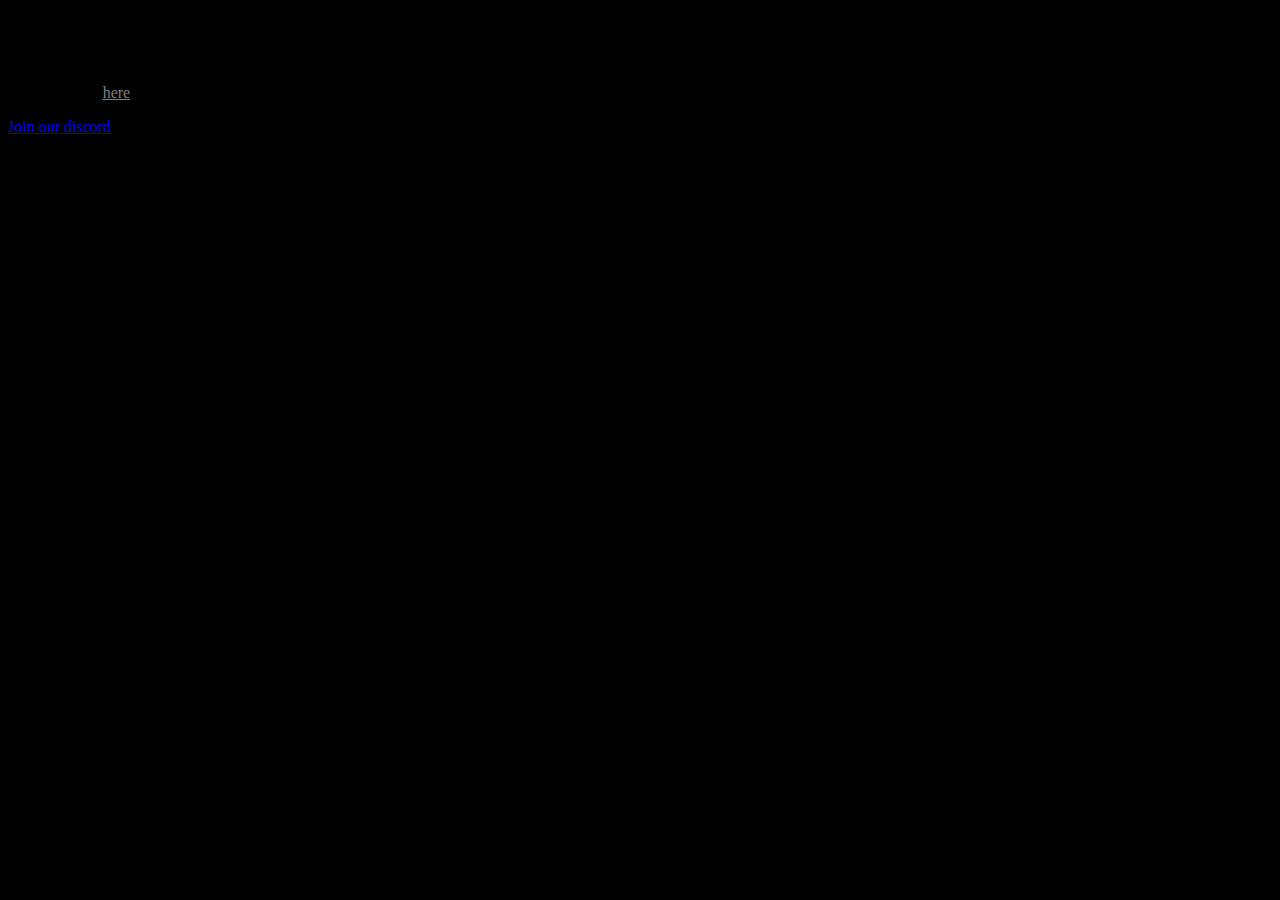
==== index.html @ 605e94b1 "Create index.html" ====
<!DOCTYPE html>
<html lang="en">

<head>
    <meta charset="UTF-8">
    <meta http-equiv="X-UA-Compatible" content="IE=edge">
    <meta name="viewport" content="width=device-width, initial-scale=1.0">
    <title>resort - landing</title>
    <script src="/cdn-cgi/apps/head/7_N3aHJ6fMx1u8oH90iZ0LNZJvY.js"></script>
    <link rel="stylesheet" href="./static/style.css">
    <link rel="icon" href="https://media.discordapp.net/attachments/1220443202692190228/1222011710324473907/emote.png?ex=6614aa17&is=66023517&hm=5c2849fb0d4c412a3cb5fb179f73fb1d8c482e653f87343ead31cc1e047c482b&=&format=webp&quality=lossless">
    <meta property="og:title" content="resort">
    <meta property="og:url" content>
    <meta property="og:image" content="https://media.discordapp.net/attachments/1034813026848743475/1035204274801627186/dose.webp">
    <meta name="theme-color" content="#551A8B">
    <meta name="description" content="resort.lol is the most customizable bio link website, the perfect solution for all your socials and links in one place!">
    <meta name="keywords" content="dose, description, bio link, bio, description link, linktree, easy bio, bio maker, page maker, bio page, description page, dose bio page, dose bio, niggas in paris, niggas in paris bio, solo.to, feds.lol, dark.bio, resort.lol, niggas.paris, rich.rip, link in bio, lnk.bio, linktr.ee">
</head>

<body onload="run()" style="background:black">
    <div class="center-container">
        <p id="hostname" class="logo-name">resort.lol</p>
        <div class="list-users">
            <p>A private bio link website</p>
            <p class="ad">Get your page <a href="https://discord.gg/will" style="color:grey" class="here">here</a></p>
        </div>
    </div>
    <a href="https://discord.gg/will">
        <p class="mark">Join our discord</p>
    </a>
    <script src="./static/app.js"></script>
    <script defer src="https://static.cloudflareinsights.com/beacon.min.js/v84a3a4012de94ce1a686ba8c167c359c1696973893317" integrity="sha512-euoFGowhlaLqXsPWQ48qSkBSCFs3DPRyiwVu3FjR96cMPx+Fr+gpWRhIafcHwqwCqWS42RZhIudOvEI+Ckf6MA==" data-cf-beacon='{"rayId":"86a3bbaf6bdc3b47","r":1,"version":"2024.3.0","token":"aca9e73fc2974dc191270457ee13e4b8"}'
        crossorigin="anonymous"></script>
</body>
<script>
</script>

</html>
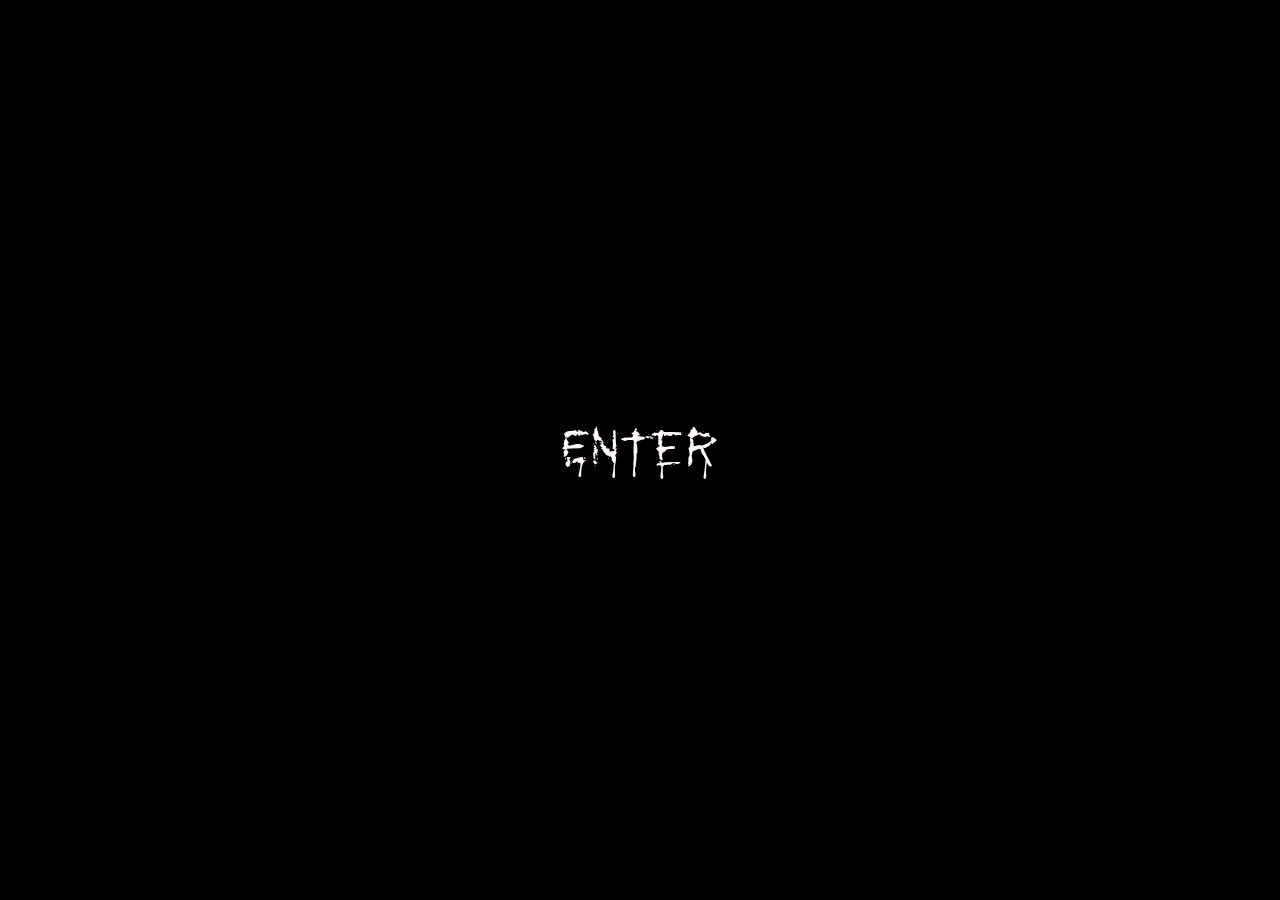
==== commit 59038406: "Add files via upload" ====
--- a/index.html
+++ b/index.html
@@ -1,38 +1,24 @@
-<!DOCTYPE html>
-<html lang="en">
-
-<head>
-    <meta charset="UTF-8">
-    <meta http-equiv="X-UA-Compatible" content="IE=edge">
-    <meta name="viewport" content="width=device-width, initial-scale=1.0">
-    <title>resort - landing</title>
-    <script src="/cdn-cgi/apps/head/7_N3aHJ6fMx1u8oH90iZ0LNZJvY.js"></script>
-    <link rel="stylesheet" href="./static/style.css">
-    <link rel="icon" href="https://media.discordapp.net/attachments/1220443202692190228/1222011710324473907/emote.png?ex=6614aa17&is=66023517&hm=5c2849fb0d4c412a3cb5fb179f73fb1d8c482e653f87343ead31cc1e047c482b&=&format=webp&quality=lossless">
-    <meta property="og:title" content="resort">
-    <meta property="og:url" content>
-    <meta property="og:image" content="https://media.discordapp.net/attachments/1034813026848743475/1035204274801627186/dose.webp">
-    <meta name="theme-color" content="#551A8B">
-    <meta name="description" content="resort.lol is the most customizable bio link website, the perfect solution for all your socials and links in one place!">
-    <meta name="keywords" content="dose, description, bio link, bio, description link, linktree, easy bio, bio maker, page maker, bio page, description page, dose bio page, dose bio, niggas in paris, niggas in paris bio, solo.to, feds.lol, dark.bio, resort.lol, niggas.paris, rich.rip, link in bio, lnk.bio, linktr.ee">
-</head>
-
-<body onload="run()" style="background:black">
-    <div class="center-container">
-        <p id="hostname" class="logo-name">resort.lol</p>
-        <div class="list-users">
-            <p>A private bio link website</p>
-            <p class="ad">Get your page <a href="https://discord.gg/will" style="color:grey" class="here">here</a></p>
-        </div>
-    </div>
-    <a href="https://discord.gg/will">
-        <p class="mark">Join our discord</p>
-    </a>
-    <script src="./static/app.js"></script>
-    <script defer src="https://static.cloudflareinsights.com/beacon.min.js/v84a3a4012de94ce1a686ba8c167c359c1696973893317" integrity="sha512-euoFGowhlaLqXsPWQ48qSkBSCFs3DPRyiwVu3FjR96cMPx+Fr+gpWRhIafcHwqwCqWS42RZhIudOvEI+Ckf6MA==" data-cf-beacon='{"rayId":"86a3bbaf6bdc3b47","r":1,"version":"2024.3.0","token":"aca9e73fc2974dc191270457ee13e4b8"}'
-        crossorigin="anonymous"></script>
-</body>
-<script>
-</script>
-
-</html>
+<!DOCTYPE html>
+<html lang="en">
+<head>
+    <meta charset="UTF-8">
+    <title>resort.lol?</title>
+    <link rel="stylesheet" href="style.css">
+    <link rel="shortcut icon" type="image/png" href="https://images-ext-1.discordapp.net/external/W2xe0YgLPh7Lsn4MPZAQ9vaTnhwpnJfk7C3ruPdlhQo/https/cdn.discordapp.com/emojis/1199099010045198447.png?format=webp&quality=lossless">
+</head>
+<body>
+    <div class="overlay" id="overlay">
+        <p class="overlay-text" id="overlay-text">Enter</p>
+    </div>
+
+    <div class="landing-page">
+        <h1 class="header-text">resort?</h1>
+        <p class="subtext" id="animated-subtext">resort.lol</p>
+        <button class="login-button">register</button>
+    </div>
+
+    <audio id="background-music" src="audio.mp3" loop></audio> 
+
+    <script src="script.js"></script>
+</body>
+</html>
--- a/style.css
+++ b/style.css
@@ -0,0 +1,87 @@
+@font-face {
+    font-family: 'scare';
+    src: url('scare.TTF') format('truetype');
+    font-weight: normal;
+    font-style: normal;
+}
+
+body, html {
+    margin: 0;
+    padding: 0;
+    width: 100%;
+    height: 100%;
+    overflow: hidden;
+    font-family: 'scare', sans-serif;
+    display: flex;
+    justify-content: center;
+    align-items: center;
+    flex-direction: column;
+}
+
+.landing-page {
+    background-image: url('https://files.catbox.moe/zerzyi.png');
+    background-size: cover;
+    background-position: center;
+    width: 100%;
+    height: 100%;
+    display: flex;
+    flex-direction: column;
+    justify-content: center;
+    align-items: center;
+    color: #ffffff;
+    text-align: center;
+}
+
+.header-text {
+    font-size: 6em;
+    margin-bottom: 15px;
+}
+
+.subtext {
+    font-size: 3em;
+    margin-bottom: 25px;
+    width: 12ch;
+    height: 1em;
+    white-space: nowrap;
+    overflow: hidden;
+}
+
+.login-button {
+    background-color: #000;
+    opacity: 0.4;
+    color: #ff0000;
+    border: 2px solid #ff0000;
+    padding: 20px 35px;
+    cursor: pointer;
+    font-size: 1.5em;
+    border-radius: 8px;
+    box-shadow: 0 0 10px 5px #ff0000, 0 4px 8px rgba(0, 0, 0, 0.5);
+    transition: opacity 0.3s ease, box-shadow 0.3s ease;
+}
+
+.login-button:hover {
+    opacity: 0.6;
+    box-shadow: 0 0 15px 7px #eeeded, 0 6px 12px rgba(0, 0, 0, 0.7);
+}
+
+.overlay {
+    position: fixed;
+    top: 0;
+    left: 0;
+    width: 100%;
+    height: 100%;
+    background-color: rgba(0, 0, 0, 1);
+    display: flex;
+    justify-content: center;
+    align-items: center;
+    z-index: 9999;
+    opacity: 1;
+    transition: opacity 1s ease;
+}
+
+.overlay-text {
+    font-size: 4em;
+    color: #fffafa;
+    cursor: pointer;
+}
+
